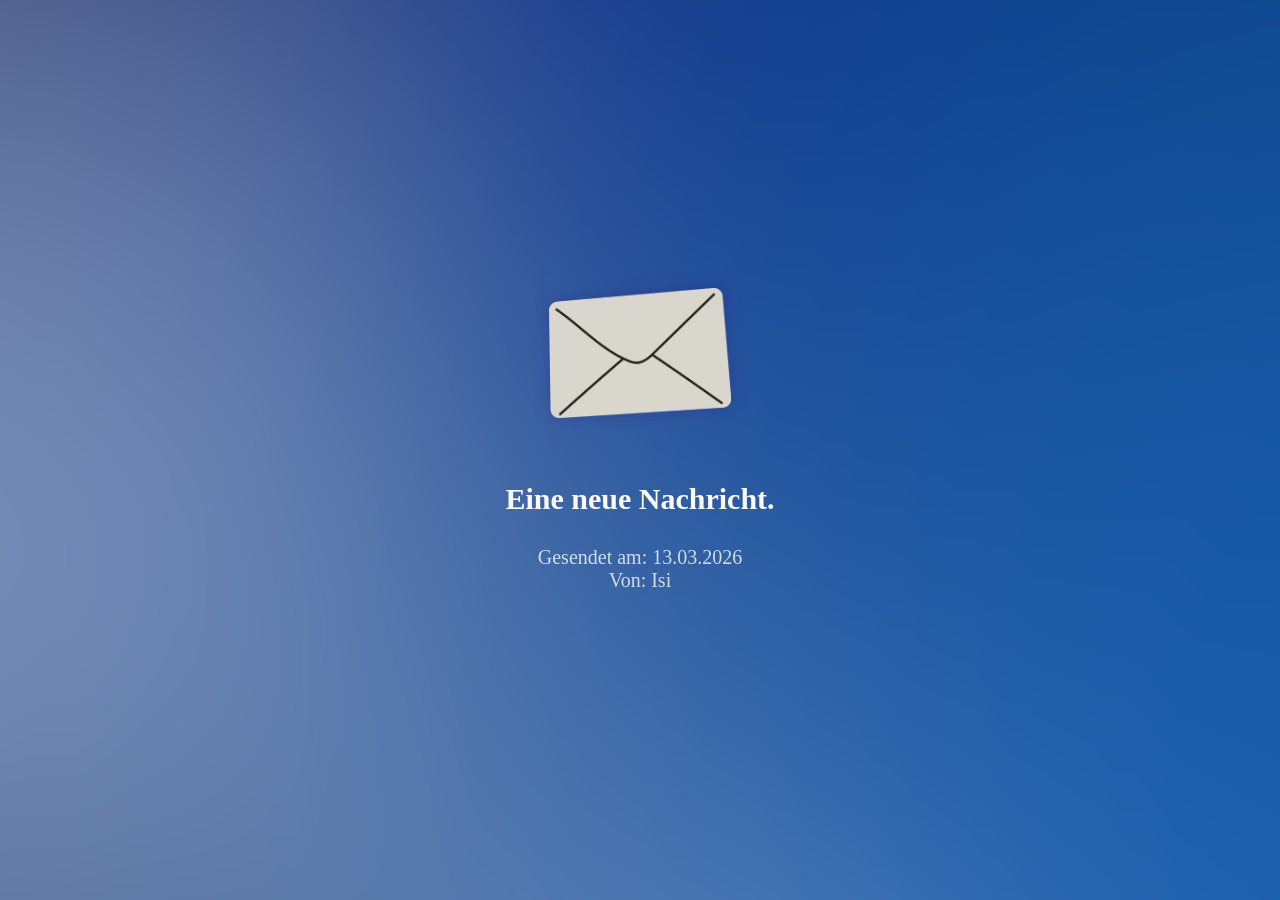
==== index.html @ 47bf7aed "Rename hastduzeit.html to index.html" ====
<!DOCTYPE html>
<html lang="de">
<head>
    <meta charset="UTF-8">
    <meta name="viewport" content="width=device-width, initial-scale=1.0">
    <link rel="stylesheet" href="style.css">
    <title>Hast du Zeit?</title>
</head>
<body>
    <main class="screen-start">
    <div class="envelope-container">
        <img src="assets/envelope.png" alt="Briefumschlag" class="envelope">
    </div>
    <div class="message-info">
        <h1>Eine neue Nachricht.</h1>

        <p class="message-meta">
            Gesendet am: 13.03.2026<br>
            Von: Isi
        </p>
    </div>
    </main>

    <main class="screen-question">
        <div class="question-content">
            <img src="assets/letter.png" alt="Frage" class="question-image">
            <div class="question-text">
                Hast du nächstes<br>
                Wochenende Zeit?
            </div>
        </div>
        
        <div class="answer-buttons">
                <button class="answer-button" id="yes-button">Ja</button>
                <button class="answer-button" id="no-button">Nein</button>
            </div>
        </div>
    </main>

    <main class="screen-answer">
        <div class="answer-content">
            <img src="assets/letter.png" alt="Antwort" class="answer-image">
            <div class="answer-text">
                <h2>Ich freu mich!</h2>
                <p class="answer-subtext">To be continued...</p>
                <div id="countdown"></div>
            </div>
        </div>

        <div class="gif-stage">
            <img src="gif/gif2.gif" class="final-gif" alt="">
        </div>

        <audio id="final-song" src="assets/nureinwort.mp3"></audio>
    </main>

    <script src="script.js"></script>
</body>
</html>
---- style.css ----
:root {
    --textA-color: #FAF9F6;
    --textB-color: #311784;
    --button-color: #608ADE;
}

body {
    margin: 0;
    min-height: 100vh;

    touch-action: manipulation;

    background-image: url('assets/blue_bg.png');
    background-size: cover;
    background-position: center;

    display: flex;
    justify-content: center;
    align-items: center;

    font-family: 'Times New Roman', Times, serif;
}

.screen-start {
    display: flex;
    flex-direction: column;

    justify-content: center;
    align-items: center;

    text-align: center;

    width: 100%;
    max-width: 420px;
}

.envelope-container {
    margin-bottom: 40px;
}

.envelope{
    width: 70%;
    max-width: 260px;
    height: auto;
    
    filter: drop-shadow(0px 0px 8px rgba(49, 23, 132, 0.35));
    transition: transform 0.2s ease;
}

.envelope:hover {
    transform: scale(1.05);
}

.envelope:active {
    transform: scale(0.98);
}

.message-info {
    text-align: center;
}

.message-info h1 {
    color: var(--textA-color);
    font-size: 30px;
    margin-bottom: 30px;
}

.message-meta {
    color: var(--textA-color);
    font-size: 20px;
    opacity: 0.8;
}

.envelope.open {
    animation: openEnvelope 0.5s ease forwards;
}

@keyframes openEnvelope {
    0% {
        transform: scale(1);
    }
    40% {
        transform: scale(1.1);
    }
    100% {
        transform: scale(0);
        opacity: 0;
    }
}   

.screen-question {
    display: none;
    opacity: 0;
    transition: opacity 0.4s ease;
    flex-direction: column;

    justify-content: center;
    align-items: center;

    text-align: center;

    width: 100%;
    max-width: 420px;
}

.screen-question.show {
    opacity: 1;
}

.question-content {
    position: relative;
    text-align: center;
}

.question-image {
    width: 80%;
    max-width: 340px;
    height: auto;
    filter: drop-shadow(0px 4px 10px rgba(0,0,0,0.2));
}

.question-text{
    position: absolute;
    top: 42%;
    left: 50%;
    transform: translate(-50%, -50%);
    width: 70%;
    color: var(--textB-color);
    font-size: 24px;
    font-weight: bold;
}

.answer-buttons {
    position: absolute;
    top: 56%;
    left: 50%;
    transform: translate(-50%, -50%);
    display: flex;
    gap: 30px;
}

.answer-button {
    position: relative;
    background-color: var(--button-color);
    color: var(--textA-color);
    border: none;
    border-radius: 1px;
    padding: 8px 16px;
    font-size: 16px;
    font-family: inherit;

    cursor: pointer;

    margin-top: 20px;
}

.screen-answer {
    display: none;
    flex-direction: column;

    justify-content: center;
    align-items: center;

    text-align: center;

    width: 100%;
    max-width: 420px;
}

.answer-content {
    position: relative;
    text-align: center;
}

.answer-image {
    width: 80%;
    max-width: 340px;
    height: auto;
   filter: drop-shadow(0px 4px 10px rgba(0,0,0,0.2));
}

.answer-text{
    position: absolute;
    top: 50%;
    left: 50%;
    transform: translate(-50%, -50%);
    width: 70%;
    color: var(--textB-color);
    text-align: center;
    font-size: 24px;
    font-weight: bold;
}

.answer-text h2 {
    margin: 0;
    font-size: 24px;
    font-weight: bold;
}

.answer-subtext {
    margin-top: 14px;
    font-size: 16px;
    opacity: 0.7;
    font-style: italic;
}

#no-button {
    transition: transform 0.02s ease;
}

#countdown {
    margin-top: 20px;
    font-size: 42px;
    font-weight: bold;
    color: var(--textB-color);
    letter-spacing: 2px;
}

.gif-stage {
    display: none;

    position: absolute;
    top: 50%;
    left: 50%;
    transform: translate(-50%, -50%);

    width: 60%;
    height: 45%;

    display: grid;
    grid-template-columns: repeat(2, 1fr);
    grid-template-rows: repeat(3, 1fr);

    gap: 0;
}

.gif-stage {
    display: none;

    position: absolute;
    top: 57%;
    left: 50%;
    transform: translate(-50%, -50%);
}

.final-gif {
    width: 220px;
    height: auto;
    filter: drop-shadow(0px 6px 10px rgba(0,0,0,0.2));
}

.final-gif.show {
    opacity: 1;
    transform: scale(1);
}
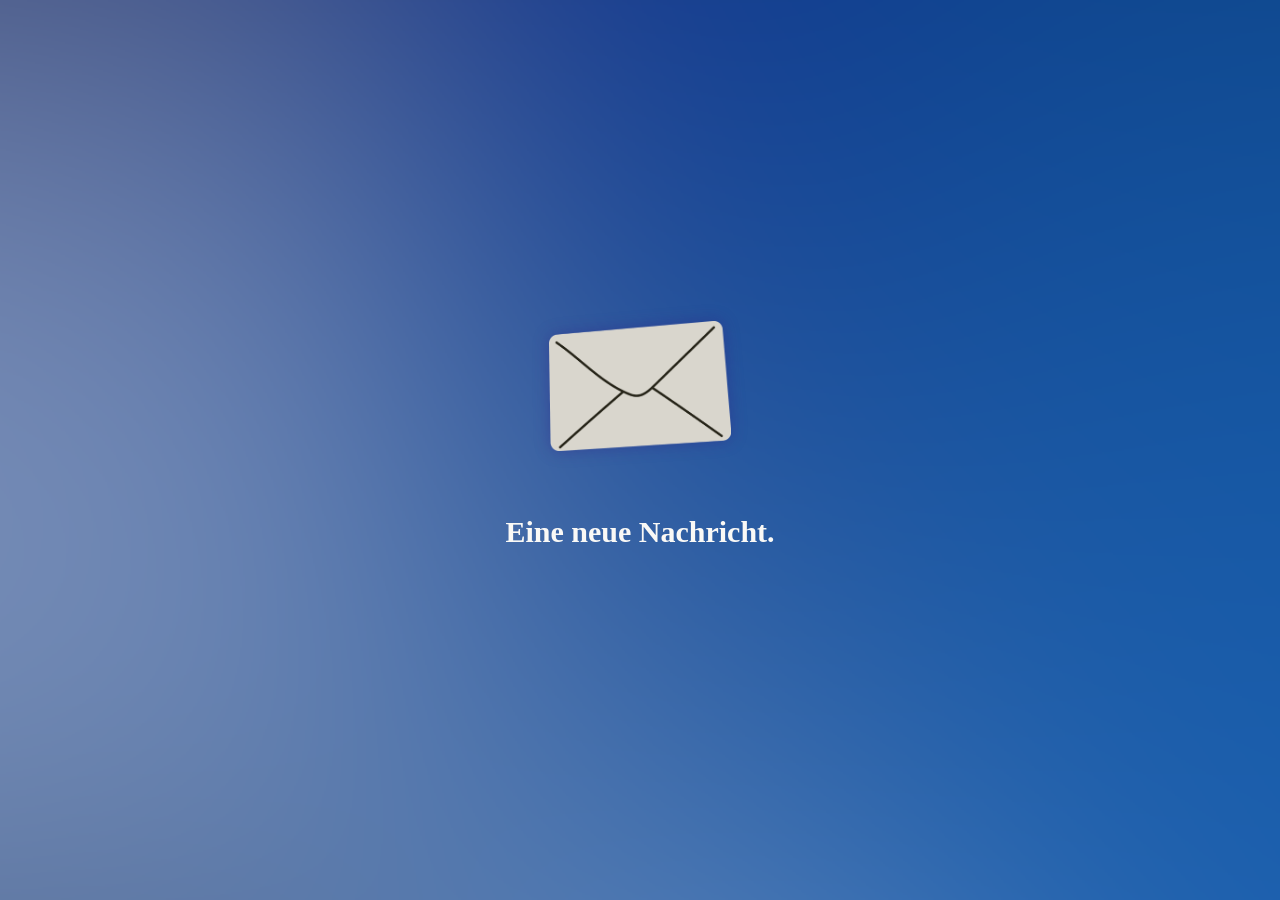
==== commit c7539727: "Remove message metadata from index.html Removed message metadata from the message info section." ====
--- a/index.html
+++ b/index.html
@@ -13,11 +13,6 @@
     </div>
     <div class="message-info">
         <h1>Eine neue Nachricht.</h1>
-
-        <p class="message-meta">
-            Gesendet am: 13.03.2026<br>
-            Von: Isi
-        </p>
     </div>
     </main>
 
